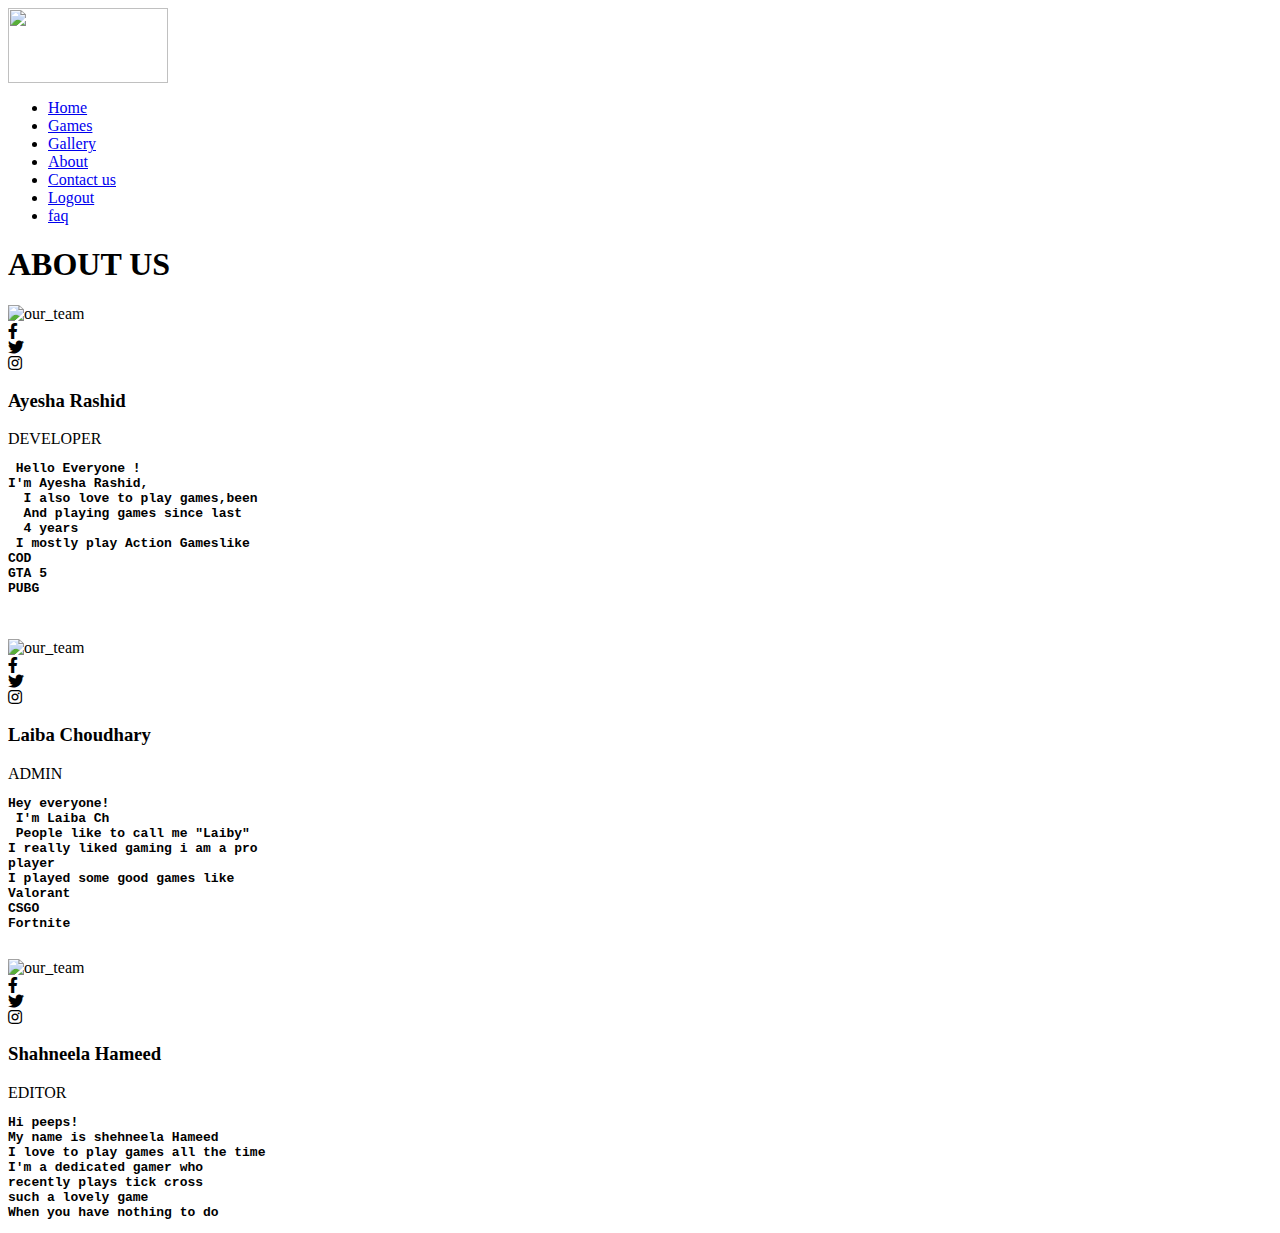
==== about.html @ 1c7fa2de "GAMING" ====
<html>
	<meta name="viewport" content="width=device-width, initial-scale=1.0">
<head>
<title>Games Portal</title>
<link rel="stylesheet" href="https://use.fontawesome.com/releases/v5.8.1/css/all.css">
	<link rel="stylesheet" href="about.css">
  

</head>
<body>

   
</body><header>
  <div class="whole">

   <div class="logo">
      <img src= "img/Logo.png" height=75px width=160px>
</div>
<ul class="nav-area">
<li><a href="index.php">Home</a></li>
<li><a href="Games.php">Games</a></li>
<li><a href="Gallery.php">Gallery</a></li>
<li><a href="about.php">About </a></li>
<li><a href="CONTACT.php">Contact us</a></li>
<li><a href="redirect.php">Logout</a></li>
<li><a href="faq.php">faq</a></li>


</ul>
</div>

</header>
<div class="wrapper">
    <h1>ABOUT US</h1>
    <div class="our_team">
        <div class="team_member">
          <div class="member_img">
             <img src="img/Member1.png" alt="our_team">
            <div class="social_media">
               <div class="facebook item"><i class="fab fa-facebook-f"></i></div>
               <div class="twitter item"><i class="fab fa-twitter"></i></div>
               <div class="instagram item"><i class="fab fa-instagram"></i></div>
             </div>
          </div>
          <h3>Ayesha Rashid</h3>
          <span>DEVELOPER</span>
          <b>
          <pre> Hello Everyone !
I'm Ayesha Rashid,
  I also love to play games,been
  And playing games since last 
  4 years
 I mostly play Action Gameslike
COD
GTA 5
PUBG
     
          </pre>
          </b>
        </div>
        <div class="team_member">
           <div class="member_img">
             <img src="img/ADMIN.png" alt="our_team">
             <div class="social_media">
               <div class="facebook item"><i class="fab fa-facebook-f"></i></div>
               <div class="twitter item"><i class="fab fa-twitter"></i></div>
               <div class="instagram item"><i class="fab fa-instagram"></i></div>
             </div>
          </div>
          <h3>Laiba Choudhary</h3>
          <span>ADMIN</span>
         <b> <pre>
Hey everyone!
 I'm Laiba Ch
 People like to call me "Laiby"
I really liked gaming i am a pro 
player
I played some good games like 
Valorant
CSGO
Fortnite
    </pre>
    </b>

    
      </div>
        <div class="team_member">
           <div class="member_img">
             <img src="img/Member2.png" alt="our_team">
             <div class="social_media">
               <div class="facebook item"><i class="fab fa-facebook-f"></i></div>
               <div class="twitter item"><i class="fab fa-twitter"></i></div>
               <div class="instagram item"><i class="fab fa-instagram"></i></div>
             </div>
          </div>
          <h3>Shahneela Hameed</h3>
          <span>EDITOR</span>
          <b><pre>
Hi peeps!
My name is shehneela Hameed
I love to play games all the time
I'm a dedicated gamer who 
recently plays tick cross 
such a lovely game
When you have nothing to do</pre>
</b>
      </div>
        

</div>	

</body>
</html>
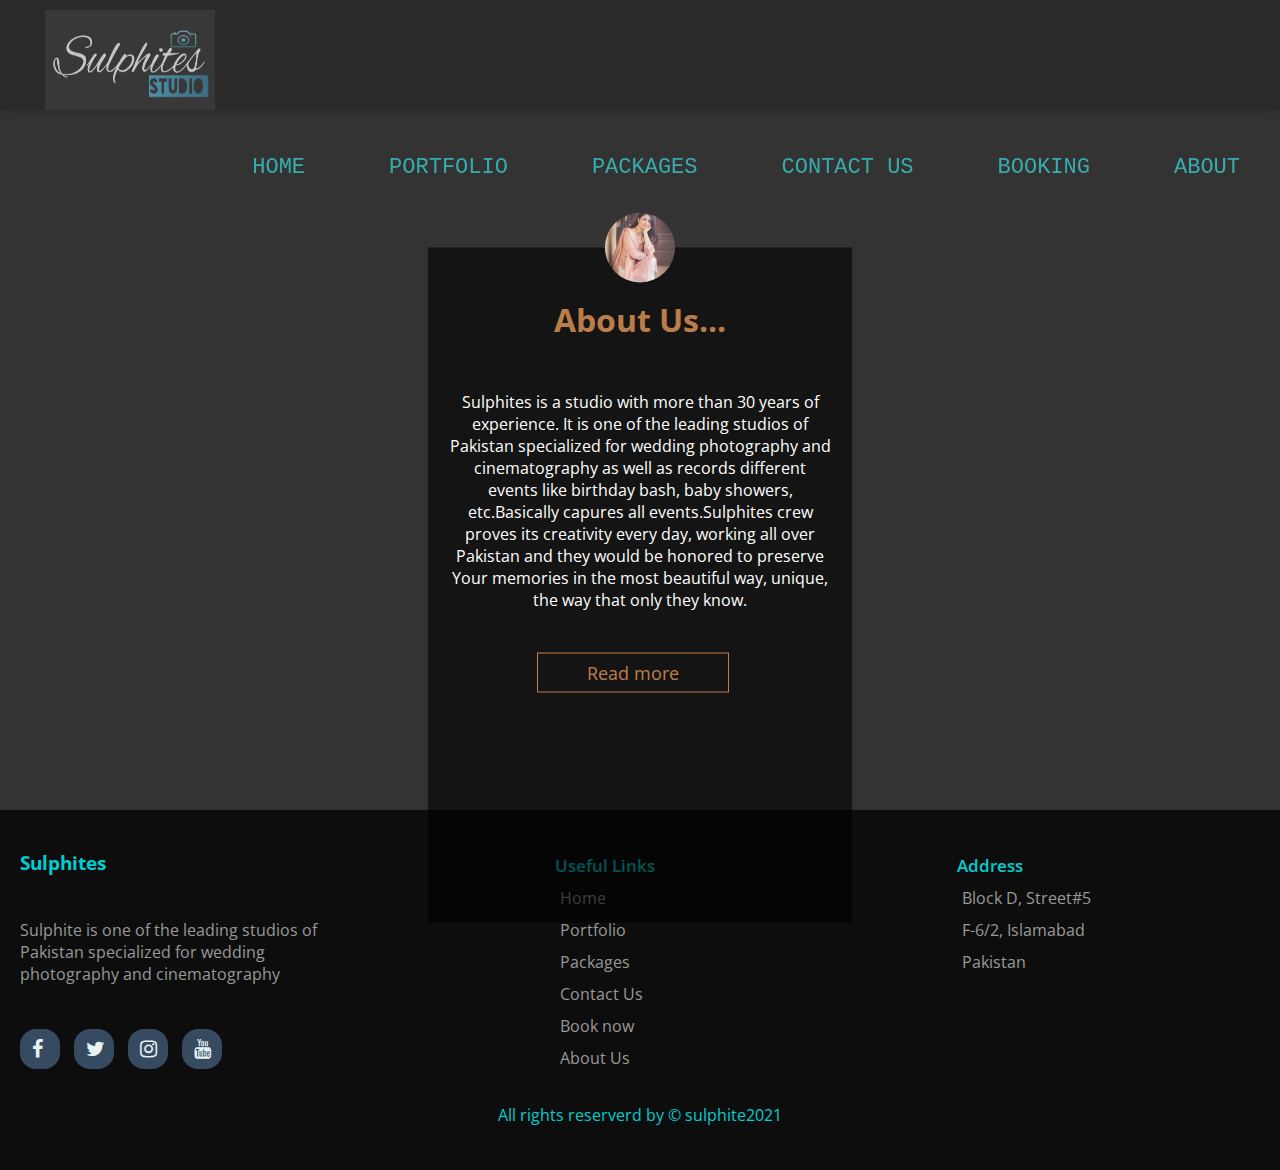
==== commit cd5349f7: "BIRTHDAY" ====
--- a/about.html
+++ b/about.html
@@ -1,113 +1,90 @@
+<!DOCTYPE html>
 <html>
-	<meta name="viewport" content="width=device-width, initial-scale=1.0">
 <head>
-<title>Games Portal</title>
-<link rel="stylesheet" href="https://use.fontawesome.com/releases/v5.8.1/css/all.css">
-	<link rel="stylesheet" href="about.css">
-  
-
+	<title>About Us</title>
+	<link rel="stylesheet" type="text/css" href="abstyle.css">
+    <link href="https://fonts.googleapis.com/css2?family=Corinthia&family=Josefin+Slab:ital,wght@0,500;1,500&family=Nunito:wght@200&family=Open+Sans:wght@300&family=Special+Elite&display=swap" rel="stylesheet">
+    <link rel="stylesheet" href=" https://cdnjs.cloudflare.com/ajax/libs/font-awesome/4.7.0/css/font-awesome.min.css">   
 </head>
-<body>
-
-   
-</body><header>
-  <div class="whole">
-
-   <div class="logo">
-      <img src= "img/Logo.png" height=75px width=160px>
-</div>
-<ul class="nav-area">
-<li><a href="index.php">Home</a></li>
-<li><a href="Games.php">Games</a></li>
-<li><a href="Gallery.php">Gallery</a></li>
-<li><a href="about.php">About </a></li>
-<li><a href="CONTACT.php">Contact us</a></li>
-<li><a href="redirect.php">Logout</a></li>
-<li><a href="faq.php">faq</a></li>
+<header>
+    <div class="whole">
+ 
+        <div class="logo">
+            <img src= "logoo.jpeg" height="100px "width="170px">
+            <ul class="nav-area">
+                <li><a href="home.html">Home</a></li>
+                <li><a href="Gallery.html">Portfolio</a></li>
+                <li><a href="Packages.html">Packages</a></li>
+                
+                <li><a href="contact.html">Contact Us</a></li>
+                <li><a href="booooknow.php">Booking</a></li>
+                <li><a href="About.html">About</a></li>
+                </ul>
+        </div>
+        
 
 
-</ul>
 </div>
+  </header>   
+<body>
+    
+    <div class="container">
+        
+        <centre>
+            
+            <h1>About Us...</h1>
+            <div class="img">
+                 
+            </div>
+            <p> Sulphites is a studio with more than 30 years of experience.
+                 It is one of the leading studios of Pakistan specialized for wedding photography and cinematography as well as records different events like birthday bash,
+                  baby showers, etc.Basically capures all events.Sulphites crew proves its creativity every day, working all over Pakistan and they would be honored to preserve Your memories in the
+                   most beautiful way, unique, the way that only they know.<br><br>
+            </p>
+            <button class="btn">
+                Read more
+            </button>
 
-</header>
-<div class="wrapper">
-    <h1>ABOUT US</h1>
-    <div class="our_team">
-        <div class="team_member">
-          <div class="member_img">
-             <img src="img/Member1.png" alt="our_team">
-            <div class="social_media">
-               <div class="facebook item"><i class="fab fa-facebook-f"></i></div>
-               <div class="twitter item"><i class="fab fa-twitter"></i></div>
-               <div class="instagram item"><i class="fab fa-instagram"></i></div>
-             </div>
-          </div>
-          <h3>Ayesha Rashid</h3>
-          <span>DEVELOPER</span>
-          <b>
-          <pre> Hello Everyone !
-I'm Ayesha Rashid,
-  I also love to play games,been
-  And playing games since last 
-  4 years
- I mostly play Action Gameslike
-COD
-GTA 5
-PUBG
-     
-          </pre>
-          </b>
+        </centre>
+    </div>
+    <footer class= "footer">
+        <div class= "footer-left">
+            <h3 style="color: darkturquoise">Sulphites</h3><br><br>
+            <p>Sulphite is one of the leading studios of Pakistan specialized for wedding photography and cinematography</p><br><br>
+            <div class="socials">
+                <a href ="#"><i class="fa fa-facebook"></i></a>
+                <a href ="#"><i class="fa fa-twitter"></i></a>
+                <a href ="#"><i class="fa fa-instagram"></i></a>
+                <a href ="#"><i class="fa fa-youtube"></i> </a>
+            </div>
+        
+        
         </div>
-        <div class="team_member">
-           <div class="member_img">
-             <img src="img/ADMIN.png" alt="our_team">
-             <div class="social_media">
-               <div class="facebook item"><i class="fab fa-facebook-f"></i></div>
-               <div class="twitter item"><i class="fab fa-twitter"></i></div>
-               <div class="instagram item"><i class="fab fa-instagram"></i></div>
-             </div>
-          </div>
-          <h3>Laiba Choudhary</h3>
-          <span>ADMIN</span>
-         <b> <pre>
-Hey everyone!
- I'm Laiba Ch
- People like to call me "Laiby"
-I really liked gaming i am a pro 
-player
-I played some good games like 
-Valorant
-CSGO
-Fortnite
-    </pre>
-    </b>
-
-    
-      </div>
-        <div class="team_member">
-           <div class="member_img">
-             <img src="img/Member2.png" alt="our_team">
-             <div class="social_media">
-               <div class="facebook item"><i class="fab fa-facebook-f"></i></div>
-               <div class="twitter item"><i class="fab fa-twitter"></i></div>
-               <div class="instagram item"><i class="fab fa-instagram"></i></div>
-             </div>
-          </div>
-          <h3>Shahneela Hameed</h3>
-          <span>EDITOR</span>
-          <b><pre>
-Hi peeps!
-My name is shehneela Hameed
-I love to play games all the time
-I'm a dedicated gamer who 
-recently plays tick cross 
-such a lovely game
-When you have nothing to do</pre>
-</b>
-      </div>
-        
-
-</div>	
-
+        <ul class="footer-right">
+        <li>
+            <h2 style="color: darkturquoise">Useful Links</h2> 
+            <ul class= "box">
+                <li> <a href="home.html">Home</a></li>
+                <li> <a href="Gallery.html">Portfolio</a></li>
+                <li> <a href="Packages.html">Packages</a></li>
+                <li> <a href="contact.html">Contact Us</a></li>
+                <li> <a href="booooknow.php">Book now</a></li>
+                <li> <a href="About.html">About Us</a></li>
+            </ul>
+        </li>
+        <li>
+            <h2 style="color: darkturquoise">Address</h2> 
+            <ul class= "box">
+                
+                <li> <a href="#">Block D, Street#5 </a></li>
+                <li> <a href="#">F-6/2, Islamabad</a></li>
+                <li> <a href="#">Pakistan</a></li>
+            </ul>
+        </li>
+        </ul>
+        <div class="footer-bottom">
+        <p style="color: darkturquoise"> All rights reserverd by &copy; sulphite2021</p>
+        </div>
+        </footer>
 </body>
 </html>--- a/abstyle.css
+++ b/abstyle.css
@@ -0,0 +1,211 @@
+* {
+	margin: 0;
+	padding: 0;
+	font-family: 'Open Sans', sans-serif;
+}
+
+
+header{
+    height:110px;
+}
+body{
+    margin:0;
+    padding: 0;
+	height: 100%;
+    background-attachment:fixed; 
+    background-size: cover;
+  background: linear-gradient(rgba(0, 0, 0, 0.8), rgba(0, 0, 0, 0.8)), url(https://wallpaperaccess.com/full/1358232.jpg);
+    color:white;
+    
+}
+
+.whole {
+	/*background: linear-gradient(rgba(214, 182, 182, 0.8), rgba(214, 182, 182, 0.8)), url(https://wallpaperaccess.com/full/1358232.jpg);*/
+	height: 110px;
+	width:100%;
+	/*-webkit-background-size: cover;
+	background-size: cover;
+	background-position: center center;*/
+	position: fixed;
+	background:rgba(43, 40, 40, 0.9);
+	box-shadow: 0 0 10px rgba(0, 0, 0, 0.2);
+	z-index: 12;
+}
+
+.nav-area {
+	float: right;
+	list-style: none;
+	margin-top: 40px;
+	
+
+}
+.nav-area li {
+	display: inline-block;
+	font-size: small;
+	
+}
+.nav-area li a {
+	color:darkturquoise;
+	text-decoration: none;
+	padding: 0px 30px;
+	font-family:monospace;
+	font-size: 22px;
+	text-transform: uppercase;
+	margin: 0 10px;
+}
+.logo{
+	padding-left: 45px;
+	padding-right:0;
+	padding-top:10px;
+	filter:invert(22%);
+	
+	
+}
+.container{
+    height:75vh;
+    width:30%;
+    background : rgb(0,0,0, .6);
+    position: absolute;
+    top:65%;
+    left:50%;
+    transform: translate(-50%,-50%);
+    padding: 0 20px;
+}
+.img{
+    height: 70px;
+    width: 70px;
+    background:url(g.jpeg)no-repeat;
+    background-size: cover;
+    background-position: center;
+    border-radius: 50px;
+    position: absolute;
+    top:0%;
+    left:50%;
+    transform: translate(-50%,-50%);
+
+}
+.container h1{
+color:rgba(224, 150, 86, 0.836);
+margin-top: 50px;
+text-align: center;
+}
+.container p{
+    color: white;
+    margin-top: 50px;
+    font-size:medium;
+    text-align: center;
+
+}
+.btn{
+    background:no-repeat;
+    outline: none;
+    border: 1px solid rgba(224, 150, 86, 0.836);
+    color:rgba(224, 150, 86, 0.836);
+    width:50%;
+    padding: 7px 15px;
+    font-size: large;
+    cursor: pointer;
+    transition: 0.3s ease;
+    margin-top: 20px;
+margin-left: 89px;
+}
+.btn:hover{
+    background:white;
+    color:black;
+
+}
+.footer {
+	display: flex;
+	flex-flow: row wrap;
+	padding: 20px;
+	color: #fff;
+	background-color: rgb(14, 13, 13);
+    height: 300px;
+margin-top: 700px;
+
+padding-top: 40px;
+	}
+	
+.footer > * {
+	flex:  1 100%;
+	}
+.footer-left{
+	margin-right: 2em;
+margin-bottom: 0em;
+}
+h2 {
+	font-weight: 600;
+	font-size: 17px;
+	padding-left: 100px;
+	}
+.footer ul
+ {
+		list-style: none;
+		padding-left: 0;
+}
+.footer li {
+	line-height: 2em;
+	}
+	
+.footer a {
+	text-decoration: none;
+	}
+.footer-right{
+	display: flex;
+flex-flow: row wrap;
+}
+.r-footer > * {
+	flex: 1 50%;
+	margin-right: 1.25em;
+	}
+.box a {
+		color: #999;
+		padding-left: 105px;
+		}
+.footer-bottom {
+			text-align: center;
+			color:#999;
+			padding-top: 10px;
+			padding-bottom: 5px;
+			background-color:rgb(14, 13, 13);
+			margin-top: 0px;
+			margin-left:0%;
+	
+			}
+.footer-left p {
+				padding-right: 20%;
+				color: #999;
+				}   
+.socials a{
+background: #364a62;
+width: 40px;
+height:40px;
+display:inline-block;
+margin-right: 10px;
+border-radius: 40%;
+}
+.socials a i{
+	color: #e7f2f4;
+	padding: 10px 12px;
+	font-size: 20px;
+}
+@media screen and (min-width: 600px) {
+	.footer-right > *{
+		flex: 1;
+	}
+	.footer-left{
+		flex:1 0px;
+	
+	}
+	.footer-right{
+		flex: 2 0px;
+	}
+}
+@media (max-width:600px) 
+{
+
+	.footer{
+		padding: 15px;
+	}
+	
+}